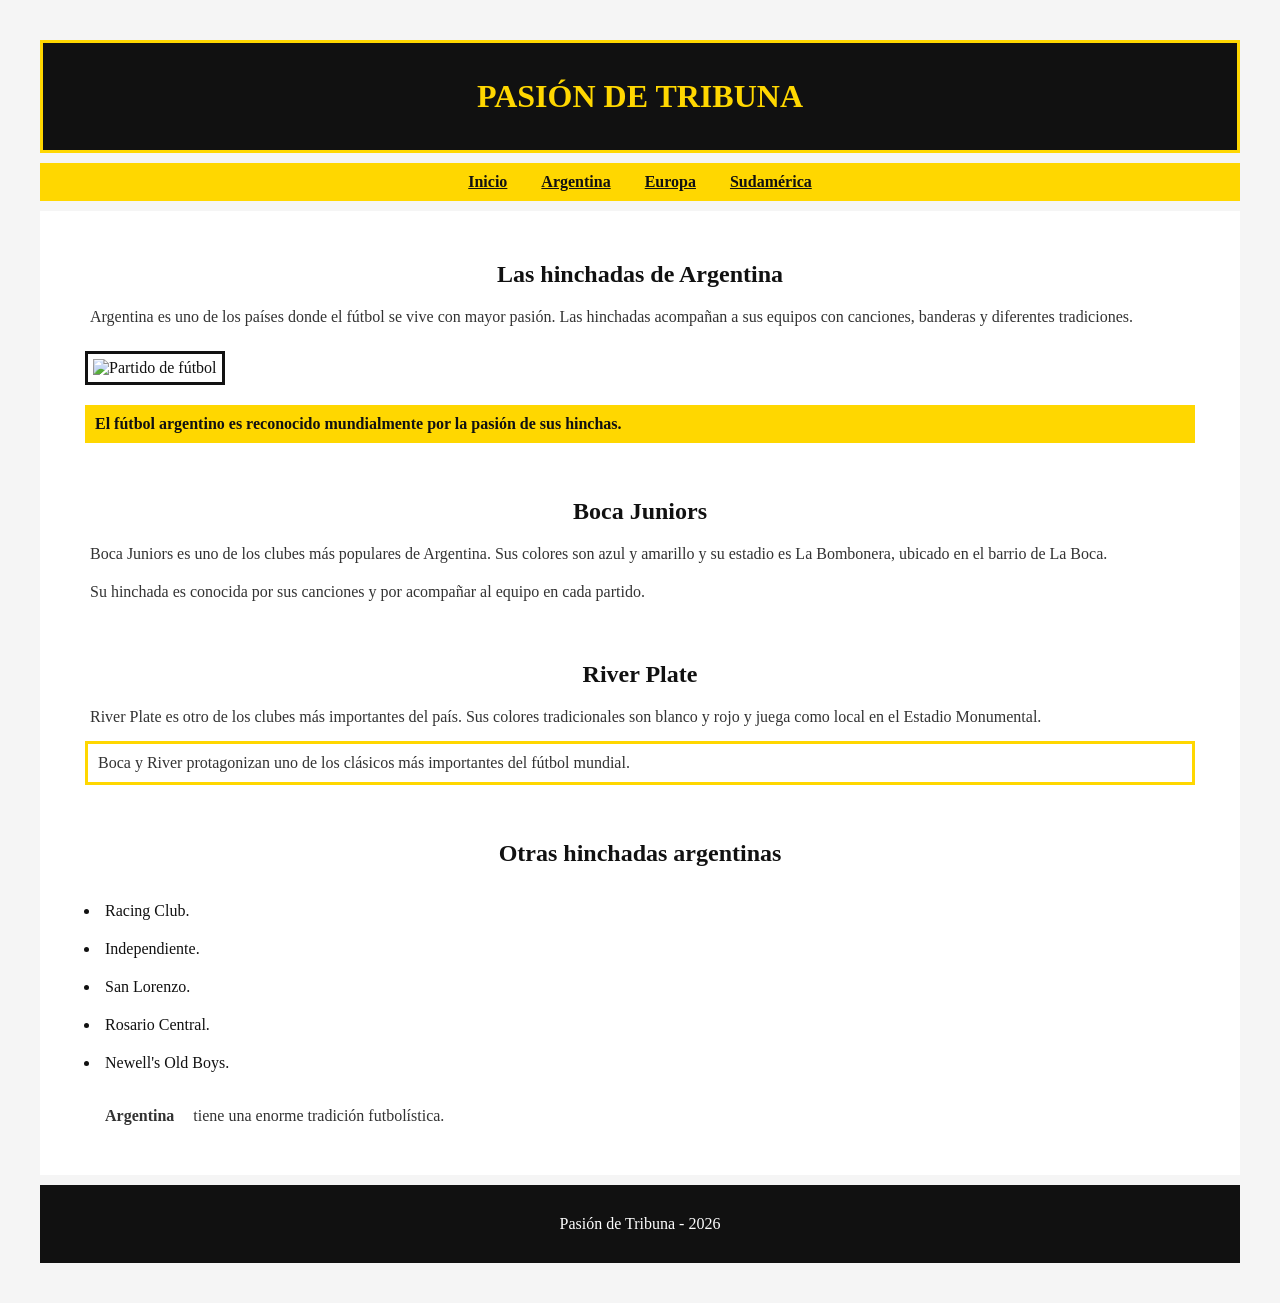
==== argentina.html @ 21bd994d "termine" ====
<html>
<head>
    <title>Pasión de Tribuna - Argentina</title>
    <link rel="stylesheet" href="style.css">
</head>
<body>

<header>
    <h1>PASIÓN DE TRIBUNA</h1>
    </header>

<nav>
    <a href="index.html">Inicio</a>
    <a href="argentina.html">Argentina</a>
    <a href="europa.html">Europa</a>
    <a href="sudamerica.html">Sudamérica</a>
</nav>

<main>

    <section>
        <h2>Las hinchadas de Argentina</h2>

        <p>Argentina es uno de los países donde el fútbol se vive con mayor pasión. Las hinchadas acompañan a sus equipos con canciones, banderas y diferentes tradiciones.</p>

        <img src="https://images.unsplash.com/photo-1508098682722-e99c43a406b2" alt="Partido de fútbol">

        <p class="destacado">El fútbol argentino es reconocido mundialmente por la pasión de sus hinchas.</p>
    </section>

    <section>
        <h2>Boca Juniors</h2>

        <p>Boca Juniors es uno de los clubes más populares de Argentina. Sus colores son azul y amarillo y su estadio es La Bombonera, ubicado en el barrio de La Boca.</p>

        <p>Su hinchada es conocida por sus canciones y por acompañar al equipo en cada partido.</p>
    </section>

    <section>
        <h2>River Plate</h2>

        <p>River Plate es otro de los clubes más importantes del país. Sus colores tradicionales son blanco y rojo y juega como local en el Estadio Monumental.</p>

        <p id="especial">Boca y River protagonizan uno de los clásicos más importantes del fútbol mundial.</p>
    </section>

    <section>
        <h2>Otras hinchadas argentinas</h2>

        <ul>
            <li>Racing Club.</li>
            <li>Independiente.</li>
            <li>San Lorenzo.</li>
            <li>Rosario Central.</li>
            <li>Newell's Old Boys.</li>
        </ul>

        <p><strong>Argentina</strong> tiene una enorme tradición futbolística.</p>
    </section>

</main>

<footer>
    <p>Pasión de Tribuna - 2026</p>
 </footer>

</body>
</html>
---- style.css ----
* {
    margin: 10px;
    padding: 5px;
}

body {
    background-color: #F5F5F5;
    font-family: Verdana;
    color: #111111;
}



header {
    background-color: #111111;
    color: white;
    text-align: center;
    padding: 20px;
    border: 3px solid #FFD700;
}

header h1 {
    color: #FFD700;
}


.logo {
    color: white;
}


nav {
    background-color: #FFD700;
    text-align: center;
    padding: 10px;
}

nav a {
    color: #111111;
    font-weight: bold;
}



main {
    background-color: white;
    margin: 10px;
    padding: 15px;
}

section {
    margin: 10px;
    padding: 10px;
}



h1, h2 {
    color: #111111;
    text-align: center;
}

p {
    color: #333333;
    font-family: Verdana;
}
.destacado {
    background-color: #FFD700;
    font-weight: 800;
    padding: 10px;
}



#especial {
    border: 3px solid #FFD700;
    padding: 10px;
}



img {
    border: 3px solid #111111;
    padding: 5px;
}



div {
    background-color: #F5F5F5;
    padding: 10px;
    border: 2px solid #FFD700;
}



p.destacado {
    color: #111111;
}


footer {
    background-color: #111111;
    color: white;
    text-align: center;
    padding: 15px;
}

footer p {
    color: white;
}
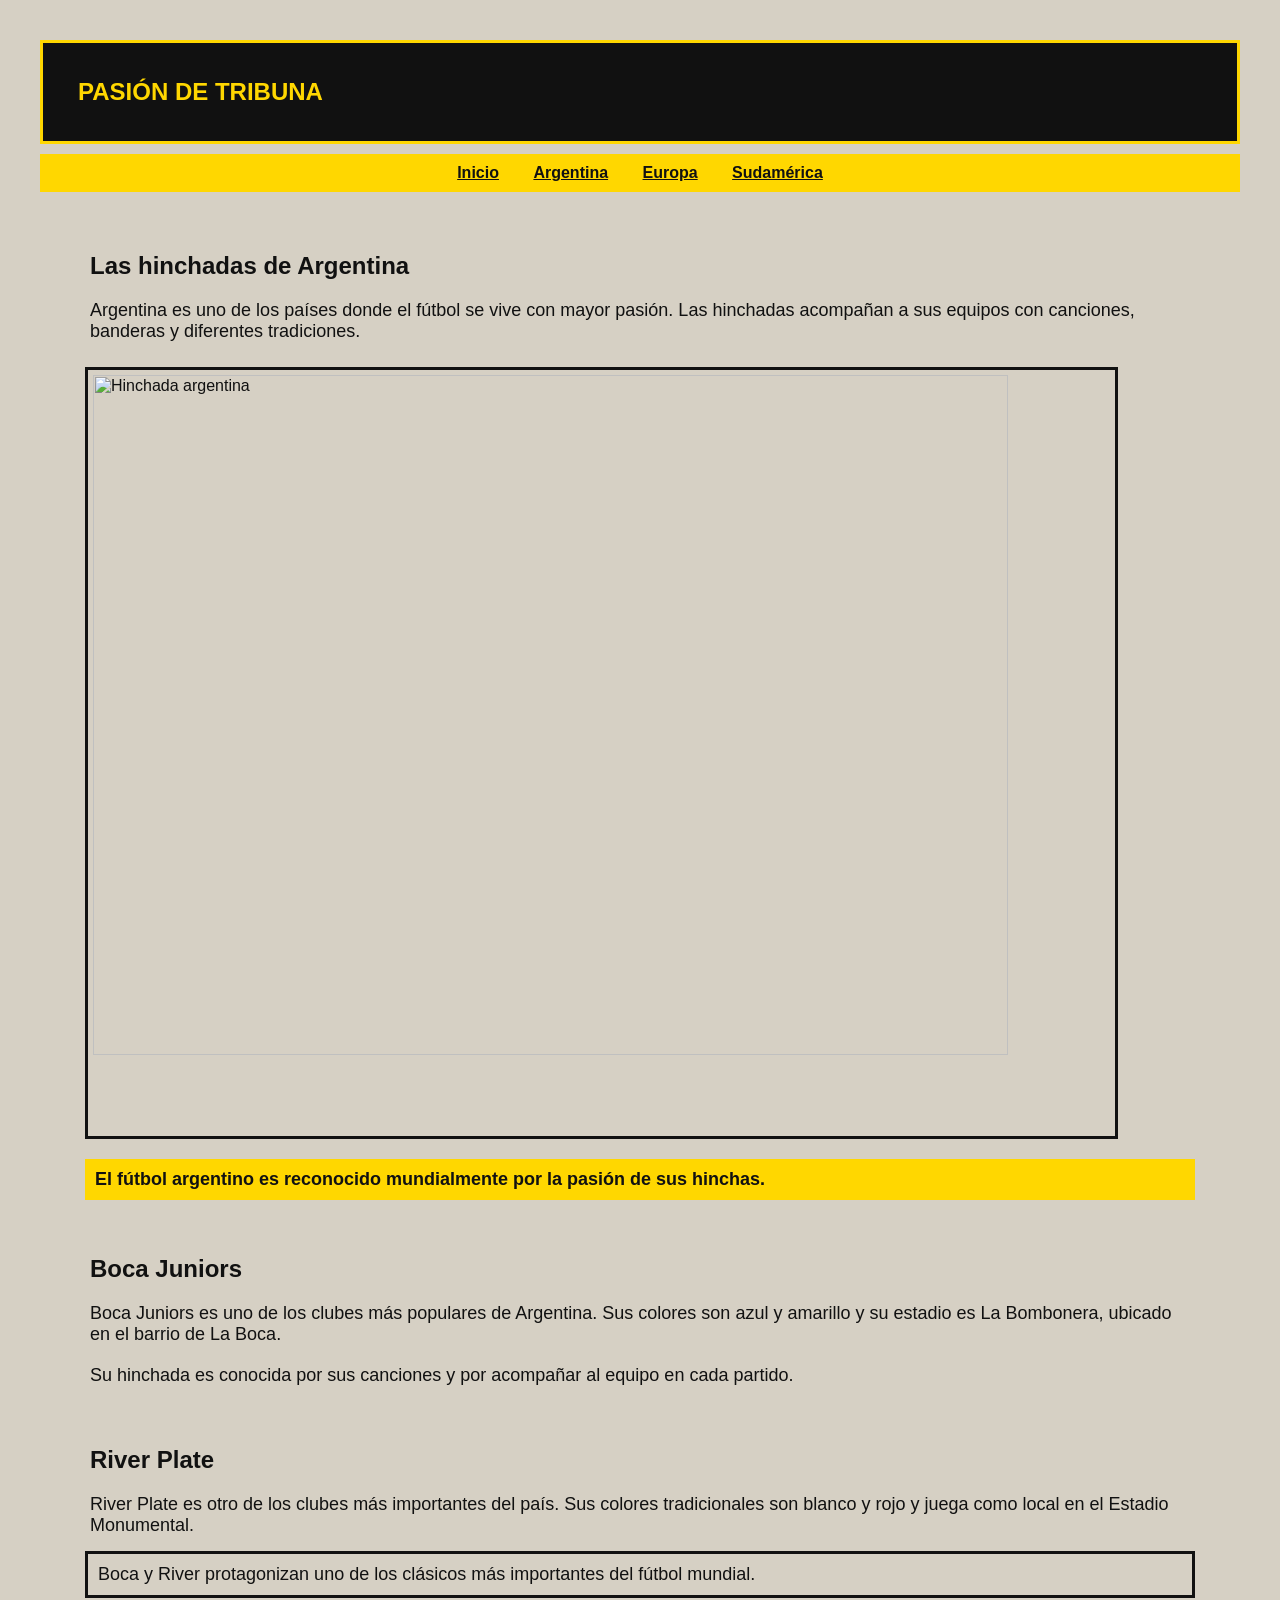
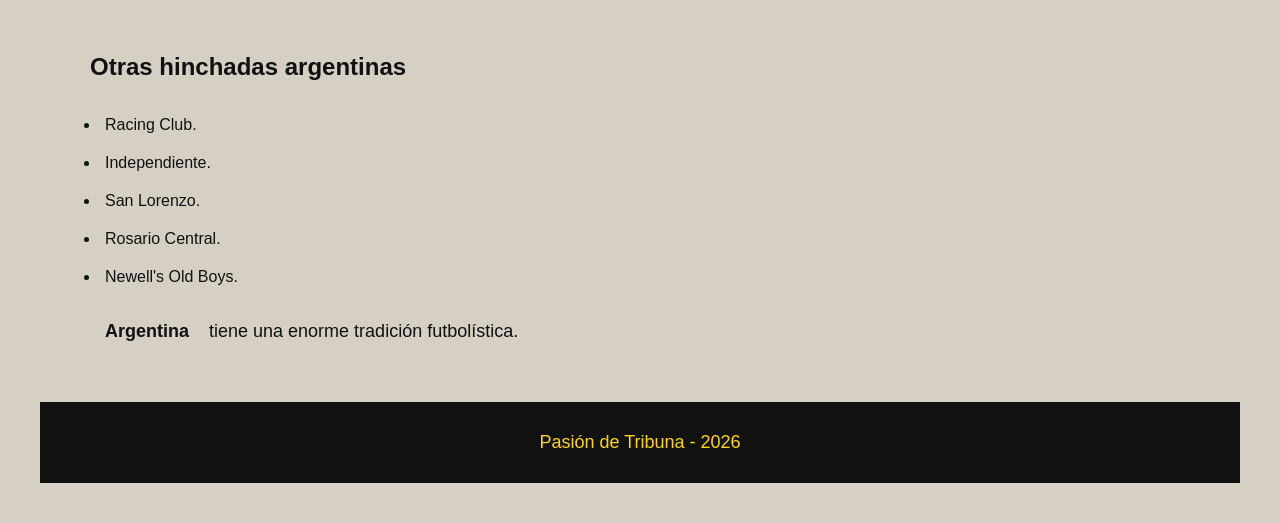
==== commit 968cd62e: "finalizado" ====
--- a/argentina.html
+++ b/argentina.html
@@ -24,7 +24,7 @@
 
         <p>Argentina es uno de los países donde el fútbol se vive con mayor pasión. Las hinchadas acompañan a sus equipos con canciones, banderas y diferentes tradiciones.</p>
 
-        <img src="https://images.unsplash.com/photo-1508098682722-e99c43a406b2" alt="Partido de fútbol">
+        <img src="https://st.depositphotos.com/1867553/3894/i/450/depositphotos_38941105-stock-photo-buenos-aires-argentina-mar-10.jpg" alt="Hinchada argentina">
 
         <p class="destacado">El fútbol argentino es reconocido mundialmente por la pasión de sus hinchas.</p>
     </section>
--- a/style.css
+++ b/style.css
@@ -1,5 +1,3 @@
-
-
 
 * {
     margin: 10px;
@@ -7,16 +5,14 @@
 }
 
 body {
-    background-color: #F5F5F5;
-    font-family: Verdana;
+    background-color: #D6D0C4;
+    font-family: Arial;
     color: #111111;
 }
 
-
-
 header {
     background-color: #111111;
-    color: white;
+    color: #FFD700;
     text-align: center;
     padding: 20px;
     border: 3px solid #FFD700;
@@ -26,11 +22,9 @@
     color: #FFD700;
 }
 
-
 .logo {
-    color: white;
+    color: #FFD700;
 }
-
 
 nav {
     background-color: #FFD700;
@@ -43,10 +37,8 @@
     font-weight: bold;
 }
 
-
-
 main {
-    background-color: white;
+    background-color: #D6D0C4;
     margin: 10px;
     padding: 15px;
 }
@@ -56,59 +48,56 @@
     padding: 10px;
 }
 
-
-
-h1, h2 {
+h1, h2, h3, h4, h5, h6 {
     color: #111111;
-    text-align: center;
+    font-family: Arial;
+    font-size: 24px;
+    text-align: left;
 }
 
 p {
-    color: #333333;
-    font-family: Verdana;
+    color: #111111;
+    font-family: Arial;
+    font-size: 18px;
 }
+
 .destacado {
     background-color: #FFD700;
-    font-weight: 800;
+    font-weight: bold;
     padding: 10px;
 }
 
-
-
 #especial {
-    border: 3px solid #FFD700;
+    border: 3px solid #111111;
     padding: 10px;
 }
 
-
-
 img {
+    width: 90%;
     border: 3px solid #111111;
     padding: 5px;
 }
 
-
-
 div {
-    background-color: #F5F5F5;
+    background-color: #C5BDAE;
     padding: 10px;
-    border: 2px solid #FFD700;
+    border: 2px solid #111111;
 }
-
-
 
 p.destacado {
     color: #111111;
 }
 
-
 footer {
     background-color: #111111;
-    color: white;
+    color: #FFD700;
     text-align: center;
     padding: 15px;
 }
 
 footer p {
-    color: white;
+    color: #FFD700;
 }
+
+
+
